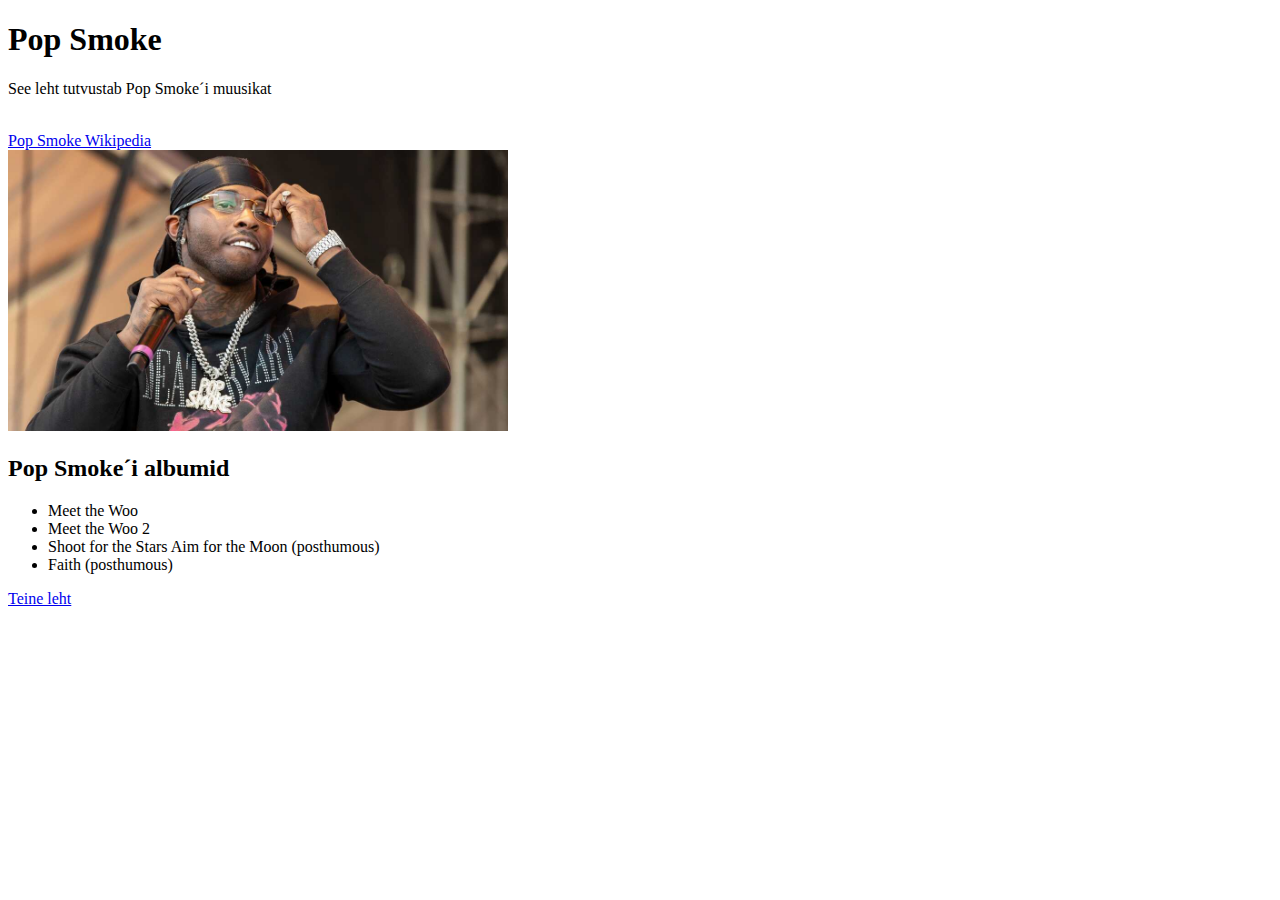
==== index.html @ 1d1ca913 "Index.html ja page2.html" ====
<!DOCTYPE html>
<html lang="en">
<head>
    <meta charset="UTF-8">
    <meta name="viewport" content="width=device-width, initial-scale=1.0">
    <title>Pop Smoke</title>
    
    
</head>
<body>
    
    <h1>
        <b>Pop Smoke</b>
    </h1>
            
    <p>See leht tutvustab Pop Smoke´i muusikat</p>  
    <br>  
    <a href="https://en.wikipedia.org/wiki/Pop_Smoke">Pop Smoke Wikipedia</a>
    <br>
    <img src="pilt.jpg" alt="Pilt Pop Smokest" width="500">

    <h2>Pop Smoke´i albumid</h2>

    <ul>
        <li>Meet the Woo</li>
        <li>Meet the Woo 2</li>
        <li>Shoot for the Stars Aim for the Moon (posthumous)</li>
        <li>Faith (posthumous)</li>
    </ul>

    <a href="page2.html">Teine leht</a>
    
    
    
</body>
</html>
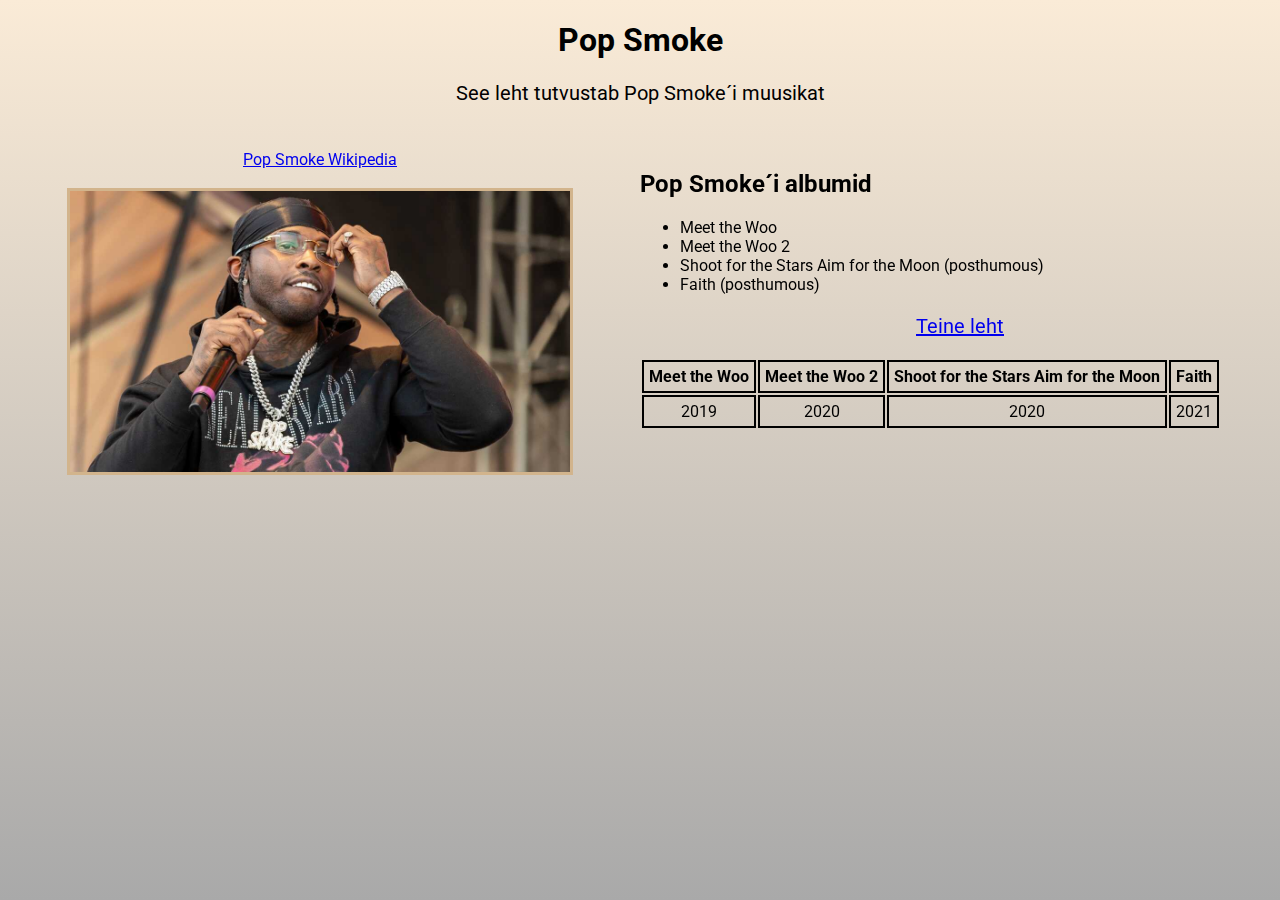
==== commit 648682a0: "praks 8" ====
--- a/index.html
+++ b/index.html
@@ -3,34 +3,54 @@
 <head>
     <meta charset="UTF-8">
     <meta name="viewport" content="width=device-width, initial-scale=1.0">
-    <title>Pop Smoke</title>
+    <title>Pop smoke</title>
+    <link rel="stylesheet" href="style.css">
+    <link href="https://fonts.googleapis.com/css2?family=Roboto&display=swap" rel="stylesheet">
     
     
 </head>
 <body>
     
-    <h1>
-        <b>Pop Smoke</b>
+    <h1 id="pealkiri">
+        Pop Smoke
     </h1>
             
     <p>See leht tutvustab Pop Smoke´i muusikat</p>  
-    <br>  
-    <a href="https://en.wikipedia.org/wiki/Pop_Smoke">Pop Smoke Wikipedia</a>
-    <br>
-    <img src="pilt.jpg" alt="Pilt Pop Smokest" width="500">
+    <br> 
+    <div class="left"> 
+        <a href="https://en.wikipedia.org/wiki/Pop_Smoke">Pop Smoke Wikipedia</a>
+        <br>
+        <div id="pilt"><img src="pilt.jpg" alt="Pilt Pop Smokest" width="500"></div>
+    
+    </div>
+    <div class="right">
+        <h2>Pop Smoke´i albumid</h2>
 
-    <h2>Pop Smoke´i albumid</h2>
+        <ul>
+            <li>Meet the Woo</li>
+            <li>Meet the Woo 2</li>
+            <li>Shoot for the Stars Aim for the Moon (posthumous)</li>
+            <li>Faith (posthumous)</li>
+        </ul>
 
-    <ul>
-        <li>Meet the Woo</li>
-        <li>Meet the Woo 2</li>
-        <li>Shoot for the Stars Aim for the Moon (posthumous)</li>
-        <li>Faith (posthumous)</li>
-    </ul>
+        <p><a href="page2.html">Teine leht</a></p>
+    
+        <table>
+            <tr>
+                <th>Meet the Woo</th>
+                <th>Meet the Woo 2</th>
+                <th>Shoot for the Stars Aim for the Moon</th>
+                <th>Faith</th>
+            </tr>
+            <tr>
+                <td>2019</td>
+                <td>2020</td>
+                <td>2020</td>
+                <td>2021</td>
 
-    <a href="page2.html">Teine leht</a>
-    
-    
+            </tr>
+        </table>
+    </div>
     
 </body>
 </html>--- a/style.css
+++ b/style.css
@@ -0,0 +1,64 @@
+body {
+    font-family: Roboto;
+    color: black;
+    background: linear-gradient(antiquewhite, darkgrey) ;
+    background-repeat: no-repeat;
+    background-attachment: fixed;
+}
+.left,.right {
+    height: 100%;
+    width: 50%;
+    position: fixed;
+    z-index: 1;
+    top: 0;
+    overflow-x: hidden;
+    padding-top: 150px;
+ }
+ .left {
+    left: 0;
+    
+ }
+ .right {
+    right: 0;
+    
+ }
+ .centered {
+    position: absolute;
+    
+    top: 50%;
+    left: 50%;
+    
+    text-align: center;
+ }
+
+#pealkiri {
+    
+    text-align: center;
+    
+}
+p{
+    font-size: 20px;
+    text-align: center;
+}
+
+a{
+    display: block;
+    text-align: center;
+}
+
+#pilt{
+    text-align: center;
+}
+img{
+    
+   
+    border-style: solid;
+    border-color: tan;
+}
+
+
+td, th {
+    border: 2px solid black;
+    text-align: center;
+    padding: 5px;
+  }